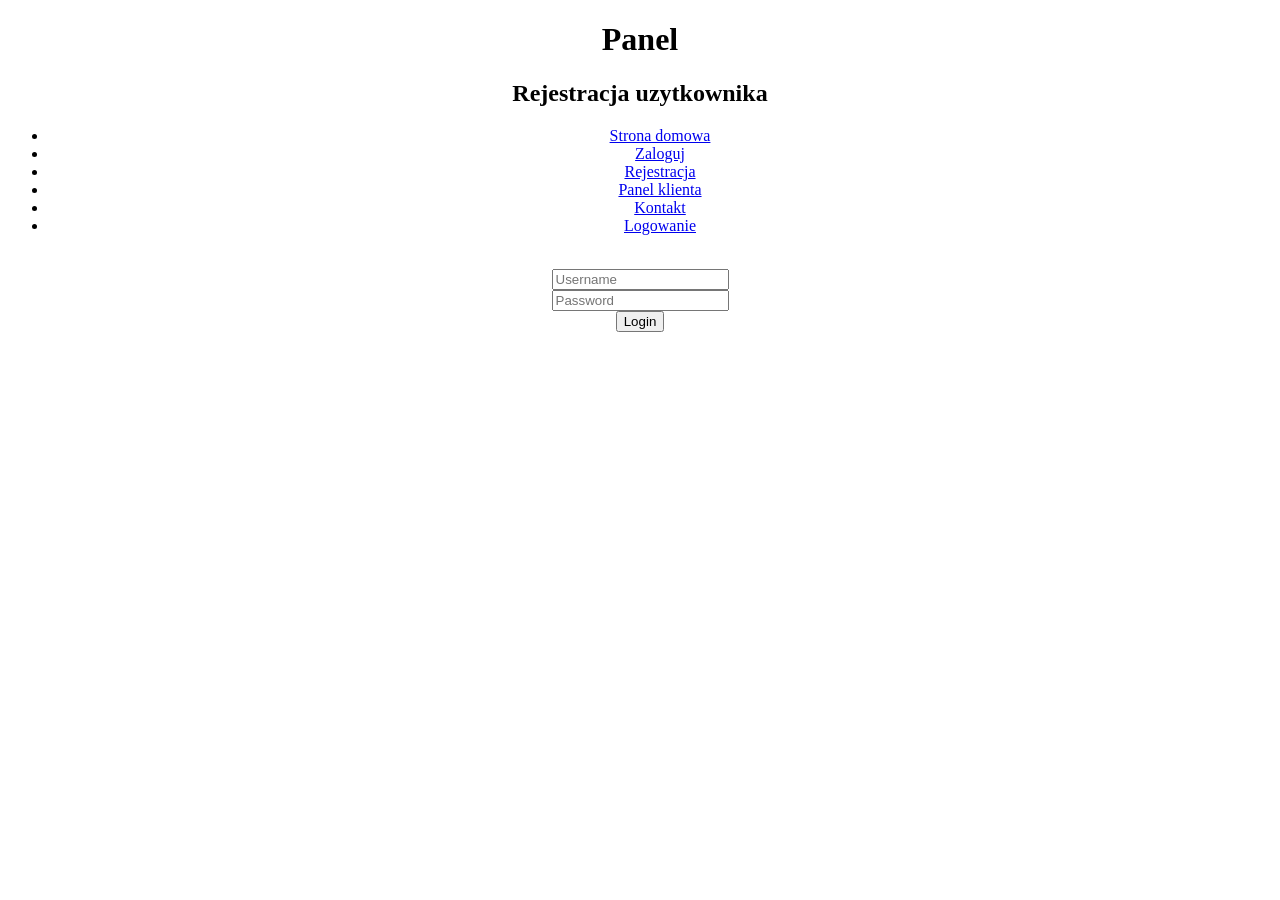
==== src/main/resources/templates/loginform.html @ 48c5fa6c "second" ====
<!DOCTYPE html>
<html xmlns:th="http://www.thymeleaf.org">
<head>
<meta charset="UTF-8">
<title>Panelel Inwestora - Strona domowa</title>
<link rel="stylesheet" type="text/css" href="style.css">
</head>
<body>
	<center>
		<h1>Panel</h1>
		<h2>Rejestracja uzytkownika</h2>
		<ul>
			<li><a  href="/">Strona domowa</a></li>
			<li><a href="login">Zaloguj</a></li>
			<li><a class="active" href="registration"> Rejestracja</a></li>
			<li><a href="userPanel">Panel klienta</a></li>
			<li><a href="kontakt">Kontakt</a></li>
			<li><a href="loginform">Logowanie</a></li>
			
		</ul>
		<br>
	<form action="loginform" th:action="@{/loginform}" method="post">
        <input name="username" placeholder="Username" /> <br />
        <input name="password" placeholder="Password" /> <br />
        <input type="submit" value="Login" />
    </form>
	</center>
</body>
</html>
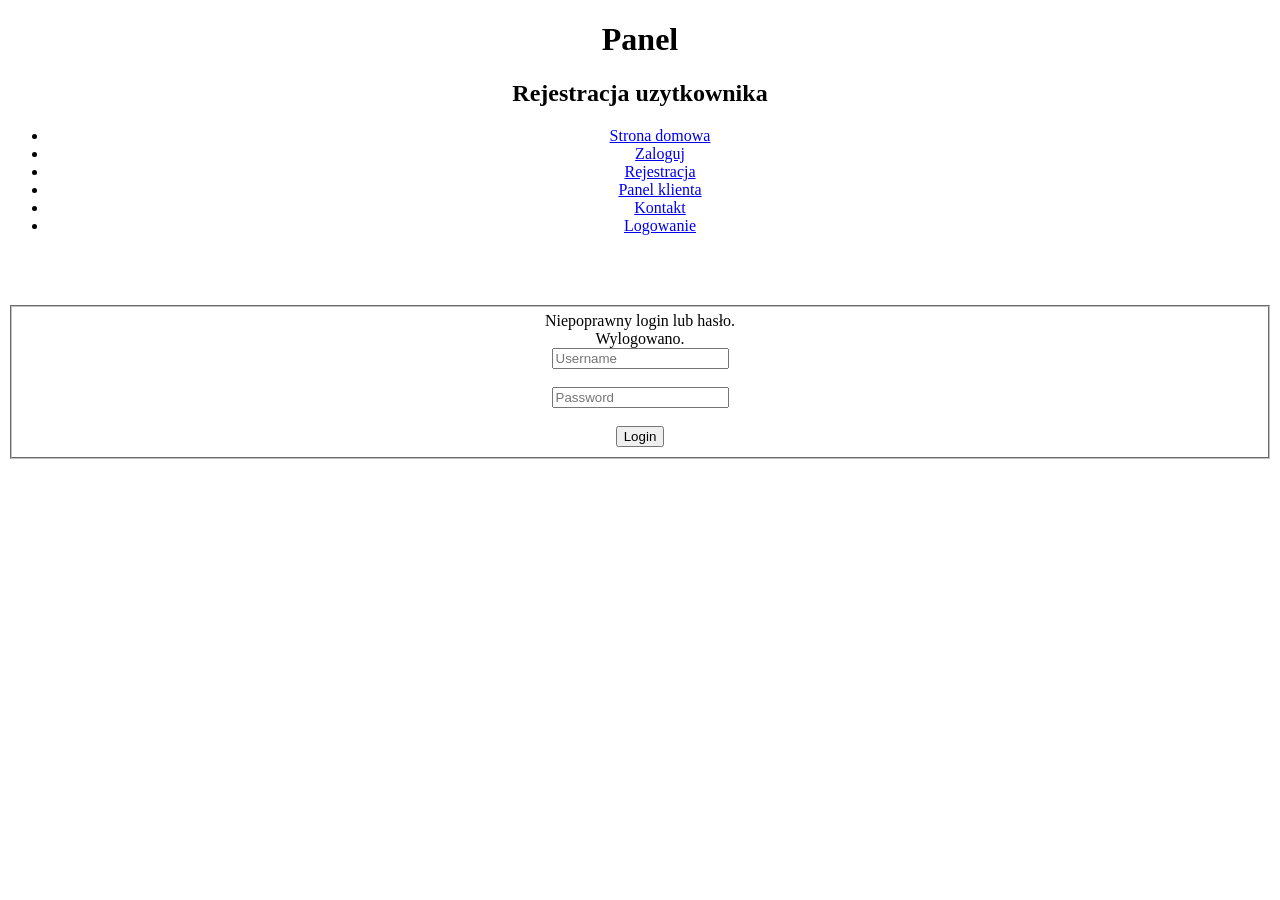
==== commit 1ba0fb9e: "wielki balagan" ====
--- a/src/main/resources/templates/loginform.html
+++ b/src/main/resources/templates/loginform.html
@@ -11,18 +11,29 @@
 		<h2>Rejestracja uzytkownika</h2>
 		<ul>
 			<li><a  href="/">Strona domowa</a></li>
-			<li><a href="login">Zaloguj</a></li>
-			<li><a class="active" href="registration"> Rejestracja</a></li>
+			<li><a  href="login">Zaloguj</a></li>
+			<li><a  href="registration"> Rejestracja</a></li>
 			<li><a href="userPanel">Panel klienta</a></li>
 			<li><a href="kontakt">Kontakt</a></li>
-			<li><a href="loginform">Logowanie</a></li>
+			<li><a class="active" href="loginform">Logowanie</a></li>
 			
 		</ul>
 		<br>
-	<form action="loginform" th:action="@{/loginform}" method="post">
-        <input name="username" placeholder="Username" /> <br />
-        <input name="password" placeholder="Password" /> <br />
+		
+		<br>
+		
+	<form action="loginform" th:action="@{/loginform}" method="post"><br>
+		<fieldset>
+		<div th:if="${param.error}" class="alert alert-success">
+			Niepoprawny login lub hasło.
+		</div>
+		<div th:if="${param.logout}" class="alert alert-success">
+			Wylogowano.
+		</div>
+        <input name="username" placeholder="Username" /> <br /><br>
+        <input name="password" placeholder="Password" /> <br /><br>
         <input type="submit" value="Login" />
+        </fieldset>
     </form>
 	</center>
 </body>
